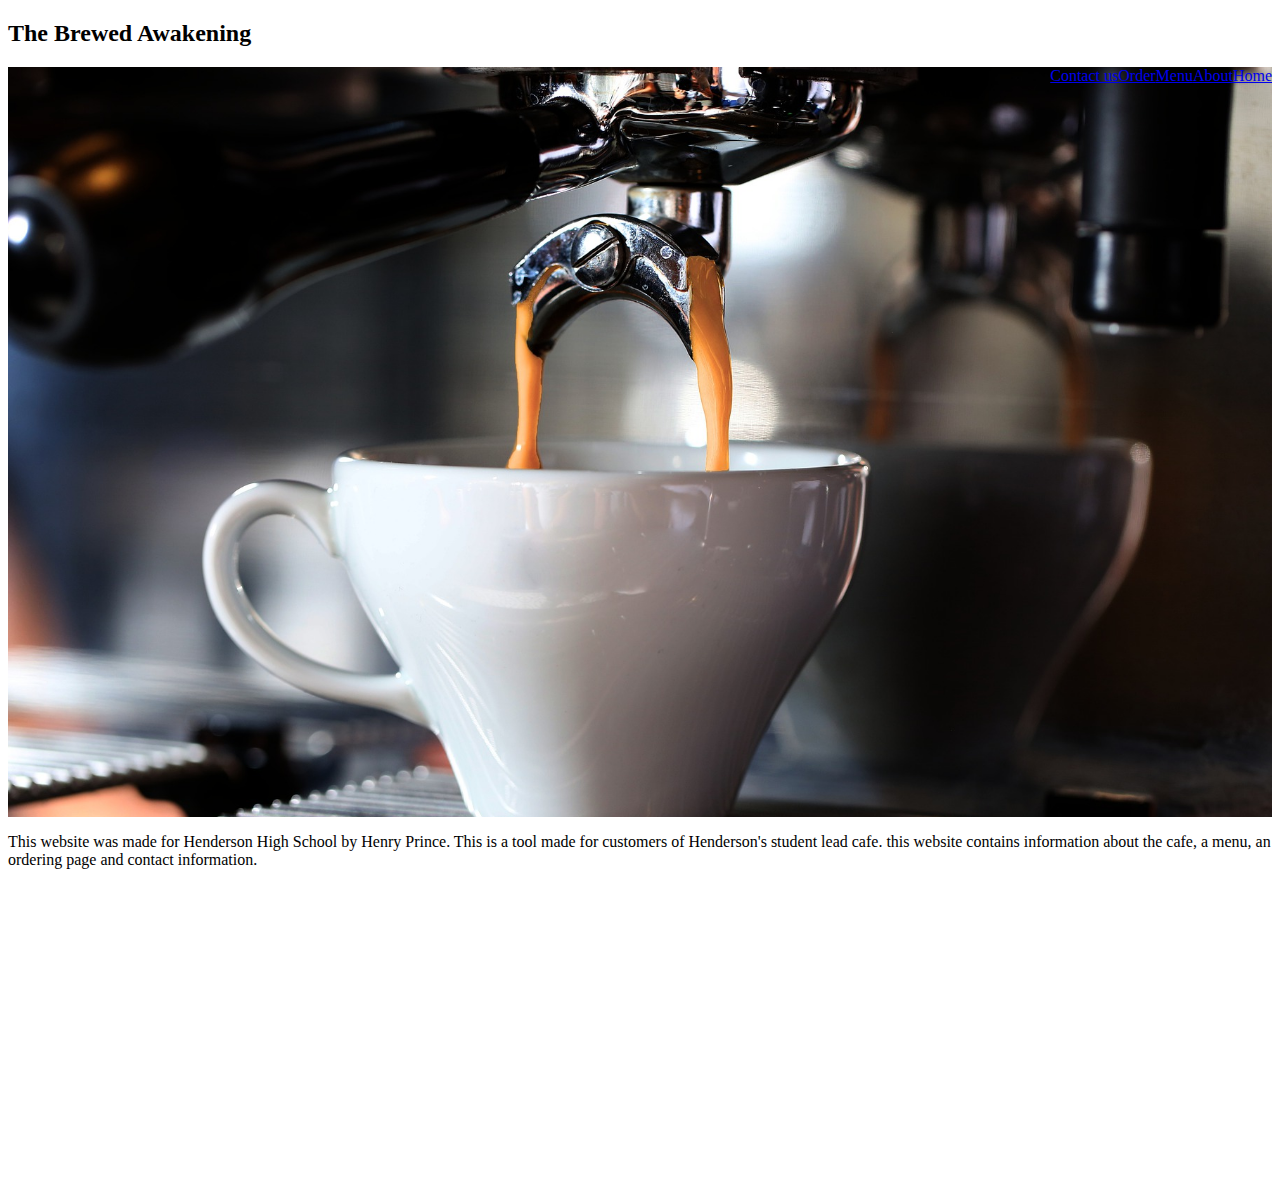
==== index.html @ 0d17a1f0 "Update index.html" ====
<!DOCTYPE html>
<head>
<meta charset="utf-8">
<meta http-equiv="X-UA-Compatible" content="IE=edge">
<meta name="viewport" content="width=device-width, initial-scale=1.0">
<meta name="description" content="Website for Henderson High School Cafe">
<meta name="keywords" content="Cafe, Henderson High School Cafe, Coffee, High School cafe, Henderson, Henderson High School, Henderson High">
<meta name="author" content="Henry prince">
<title>The Brewed Awakening</title>
<link rel="stylesheet" href="index.css">
</head>
    
    
<html>
    <body>
    
<header>
        
    <h2 id="headerh2">The Brewed Awakening</h2>        
        
</header>
            
    <div class="topnav">
        <a class="active" style="float: right;" href="index.html">Home</a>
        <a style="float: right;" href="about-us.html">About</a>
        <a style="float: right;" href="menu.html">Menu</a>
        <a style="float: right;" href="order.html">Order</a>
        <a style="float: right;" href="contact-us.html">Contact us</a>
    </div>
            
        <style>
        .fixedimage {
  background-image: url("coffee-4334647_1920.jpg");
  min-height: 750px;
  background-attachment: fixed;
  background-position: center;
  background-repeat: no-repeat;
  background-size: cover;
}
        </style>
        
        <div class=fixedimage>
        </div>
        
<div class="aboutweb">
    <p>
    This website was made for Henderson High School by Henry Prince. This is a tool made for customers of Henderson's student lead cafe. this website contains information about the cafe, a menu, an ordering page and contact information.
    </p>
</div>
        
        <div class="map" style="height: fixed; background-color: white;">
        <iframe src="https://www.google.com/maps/embed?pb=!1m18!1m12!1m3!1d1595.6427224292383!2d174.62660139148164!3d-36.88351908643426!2m3!1f0!2f0!3f0!3m2!1i1024!2i768!4f13.1!3m3!1m2!1s0x6d0d404a9021b4b7%3A0xa10fd6c7fa6a6929!2sHenderson%20High%20School!5e0!3m2!1sen!2snz!4v1592356447107!5m2!1sen!2snz" width="100%" height="300" style="border:0; margin: 0;" allowfullscreen="" aria-hidden="false" tabindex="0"></iframe>
        </div>
    
    </body>

</html>
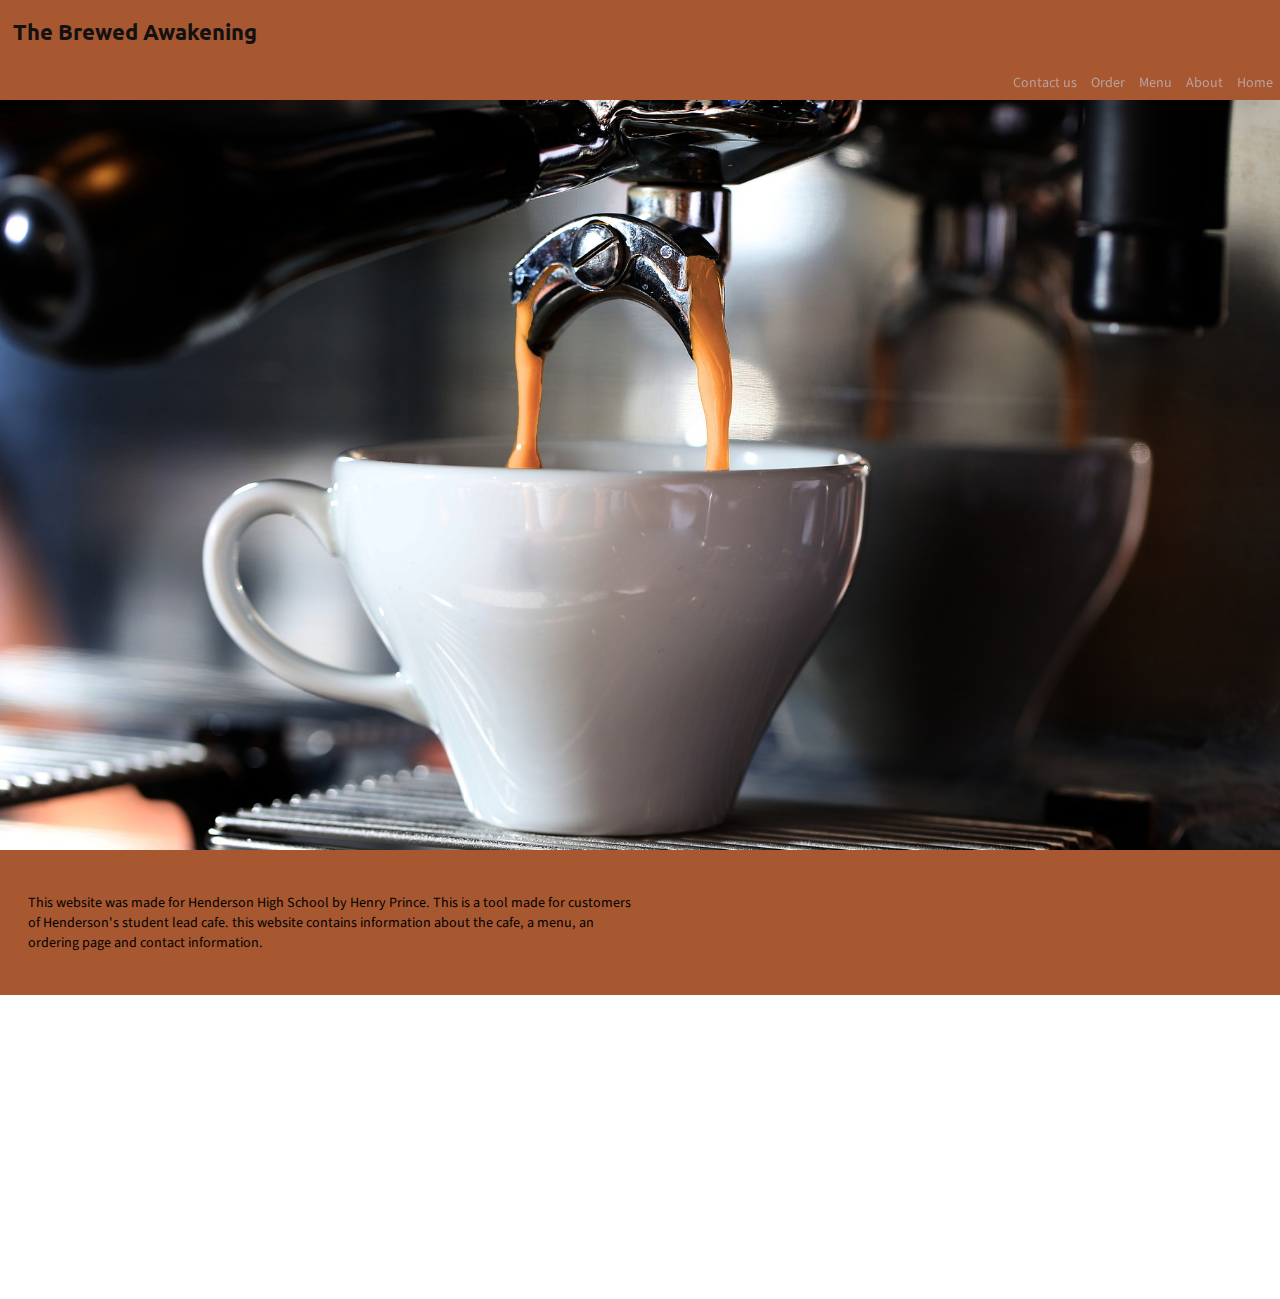
==== commit 7cc404f3: "Update index.html" ====
--- a/index.html
+++ b/index.html
@@ -1,5 +1,8 @@
 <!DOCTYPE html>
 <head>
+ <script data-ad-client="ca-pub-8244029349628075" async src="https://pagead2.googlesyndication.com/pagead/js/adsbygoogle.js"></script>
+<meta name="google-site-verification" content="hFFI06ZzkZFtNXsc4RS6zQgvBG8QdFOZbYSgcKL4hBw" />
+<link rel="shortcut icon" type="image/x-icon" href="favicon.ico" />
 <meta charset="utf-8">
 <meta http-equiv="X-UA-Compatible" content="IE=edge">
 <meta name="viewport" content="width=device-width, initial-scale=1.0">
@@ -37,6 +40,12 @@
   background-repeat: no-repeat;
   background-size: cover;
 }
+            
+            @media screen and (max-width: 450px){
+                .fixedimage{
+                    height: 300px;
+                }
+            }
         </style>
         
         <div class=fixedimage>
--- a/index.css
+++ b/index.css
@@ -0,0 +1,221 @@
+/*styles across every page*/
+
+/*simple fonts, kept the same accross the whole website*/
+@import url('https://fonts.googleapis.com/css2?family=Ubuntu&display=swap');
+@import url('https://fonts.googleapis.com/css2?family=Source+Sans+Pro&display=swap');
+
+
+/*body style, keeps everything to the edge to minimize gaps on page and set the background color*/
+body{
+    margin: 0;
+    background-color: rgba(168, 88, 49);
+}
+
+/*this is the style for the header text, this keeps the font responsively sized and alinged and sets a header font style*/
+#headerh2 {
+    font-size: 1.7vw;
+    text-align:  left;
+    padding-left: 1%;
+    color:  #141111;
+    font-family: 'Ubuntu', sans-serif;
+}
+
+/*this is the style for the header itself, this sets the height and width and also removes any gaps or issues between the navbar and header*/
+header{
+    overflow: hidden;
+    margin: 0;
+    padding: 20;
+    width: 100%;
+}
+
+/*this is the style for the whole navbar, this makes the navber stick to the top of the page and makes it partly transparent*/
+.topnav{
+    overflow: hidden;
+    position: sticky;
+    top: 0;
+    background-color: rgba(168, 88, 49, .5);
+    width: 100%;
+}
+
+/*this is the style for the navbar "a" tag this gives the button a blocky look and also keeps everything in line and looking great, this also has a responsive font size and and sets the font style*/
+.topnav a{ 
+    font-size: 1.1vw;
+    font-family: 'Source Sans Pro', sans-serif;
+    text-decoration: none;
+    color: rgba(190, 180, 185, .8);
+    padding: .5em .5em;
+    text-align: center;
+    display: block;
+}
+
+/*this changes the background color of the navbar buttoms (indiviadialy) as you hover over them*/
+.topnav a:hover {
+    background-color: rgb(140, 106, 95);
+}
+
+/* this sets up the line animation before t is displayed*/
+.topnav a:hover:before {
+        width: 100%;
+    }
+
+/*this is the style for the animation on the navbar button, its sets the size, color, type on animation and how long the animation lasts*/
+.topnav a:before {
+    content: "";
+    display: block;
+    width: 100%;
+    height: .15em;
+    background-color: rgba(62, 70, 90, .7);
+    width: 0%;
+    transition: all ease-in-out 300ms;
+    }
+
+/*this makes sure that everything on the page stays within the page making it more responvise, this makes sure that the user doesnt have to scroll to the side and keeps on the content on page*/
+* {
+  box-sizing: border-box;
+}
+
+/*this is the background behind the footer (google map)*/
+.fixedbg{
+    width: 100%;
+    background-color: rgba(62, 70, 90, .7); 
+}
+
+/*style on homepage*/
+/*this is the style for the text on the home page, this keeps it responviely aligned and sized and gives the font sytle*/
+.aboutweb{
+    padding: 2em;
+    padding-right: 50%;
+    font-size: 1.1vw;
+    font-family: 'Source Sans Pro', sans-serif;
+}
+
+
+/*style for about us*/
+
+/*this creates two equal columns*/
+.column {
+  float: left;
+  width: 50%;
+}
+
+/*this clears floats after the columns*/
+.row:after {
+  content: "";
+  display: table;
+  clear: both;
+}
+
+/*this is for a responsive layout, it makes the two columns stack on top of each other instead of next to each other */
+@media screen and (max-width: 600px) {
+  .column {
+    width: 100%;
+  }
+}
+
+
+/**/
+.aboutus {
+    padding: 1em;
+}
+
+/*this is the style for the about us title, this responsively aligns the page and sets font size and also sets the font style*/
+.aboutus h2{
+    padding-top: 2em;
+    font-size: 1.7vw;
+    padding-left: 1.5em;
+    font-family: 'Ubuntu', sans-serif;
+}
+
+/*this sets ALL the paragraph styles on about us, it responsively sets size, alginment and also sets the font style*/
+.aboutus p,
+.student p {
+    font-size: 1.1vw;
+    padding-left: 1em;
+    font-family: 'Source Sans Pro', sans-serif;
+}
+
+/*this responsively aligns all the images on about it to make sure everything looks good*/
+.aboutusimg,
+.studentimg {
+    padding-top: .75em;
+    padding-left: .25em;
+}
+
+/*this sets the student profile titles, this keeps it responsively aligned, sizes and it set the font style*/ 
+.student h3 {
+    padding-top: 5em;
+    font-size: 1.7vw;
+    padding-left: 1.5em;
+    font-family: 'Ubuntu', sans-serif;
+}
+
+/*style on menu page*/
+/*sets font size and alignment to be responsive, also sets font style*/
+.menu h1{
+    padding-left: 1em;
+    padding-bottom: .75em;
+    font-size: 1.9vw;
+    font-family: 'Ubuntu', sans-serif;
+}
+
+
+.menu p {
+    padding-bottom: .75em;
+    padding-left: 5em;
+    font-size: 1.2vw;
+    font-family: 'Source Sans Pro', sans-serif;
+}
+
+.prices p{
+    padding-bottom: .75em;
+    font-size: 1.2vw;
+    font-family: 'Source Sans Pro', sans-serif;
+}
+
+/*style on order page*/
+.form{
+    padding-top: 1em;
+}
+
+/*style for contact us*/
+/* Create 3 equal columns*/
+.columntrip {
+  float: left;
+  width: 33.33%;
+}
+
+/* Clear floats after the columns */
+.rowtrip:after {
+  content: "";
+  display: table;
+  clear: both;
+}
+
+/* Responsive layout - makes the two columns stack on top of each other instead of next to each other */
+@media screen and (max-width: 400px) {
+  .columntrip {
+    width: 100%;
+  }
+}
+
+.phone p,
+.address p,
+.email a {
+ font-size: 1.1vw;
+ padding-left: .5em;
+ font-family: 'Source Sans Pro', sans-serif;
+}
+
+
+.phone h4,
+.address h4,
+.email h4 {
+ font-size: 1.35vw;
+ padding-left: .7em;
+    font-family: 'Ubuntu', sans-serif;
+}
+
+
+
+/*to do*/
+/*make website browser compatible*/
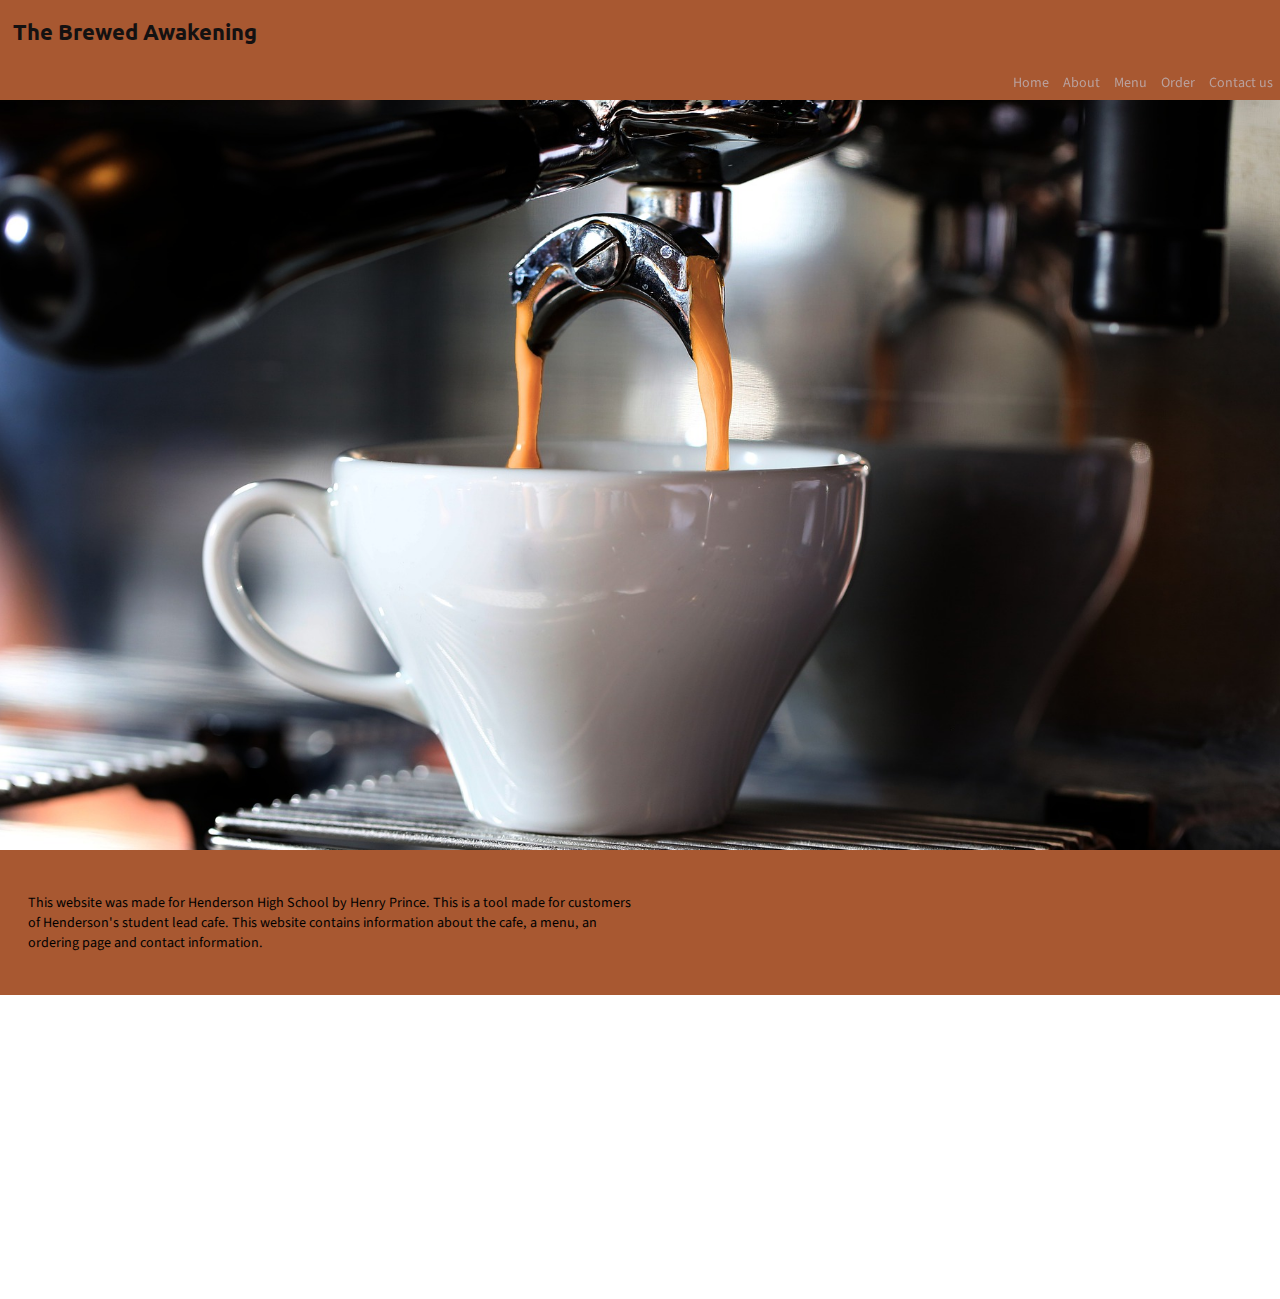
==== commit 21d598c6: "Update index.html" ====
--- a/index.html
+++ b/index.html
@@ -1,8 +1,9 @@
 <!DOCTYPE html>
+<html lang="en">
 <head>
  <script data-ad-client="ca-pub-8244029349628075" async src="https://pagead2.googlesyndication.com/pagead/js/adsbygoogle.js"></script>
 <meta name="google-site-verification" content="hFFI06ZzkZFtNXsc4RS6zQgvBG8QdFOZbYSgcKL4hBw" />
-<link rel="shortcut icon" type="image/x-icon" href="favicon.ico" />
+<link rel="shortcut icon" type="image/x-icon" href="cafe-logo.png" />
 <meta charset="utf-8">
 <meta http-equiv="X-UA-Compatible" content="IE=edge">
 <meta name="viewport" content="width=device-width, initial-scale=1.0">
@@ -11,27 +12,8 @@
 <meta name="author" content="Henry prince">
 <title>The Brewed Awakening</title>
 <link rel="stylesheet" href="index.css">
-</head>
-    
-    
-<html>
-    <body>
-    
-<header>
-        
-    <h2 id="headerh2">The Brewed Awakening</h2>        
-        
-</header>
-            
-    <div class="topnav">
-        <a class="active" style="float: right;" href="index.html">Home</a>
-        <a style="float: right;" href="about-us.html">About</a>
-        <a style="float: right;" href="menu.html">Menu</a>
-        <a style="float: right;" href="order.html">Order</a>
-        <a style="float: right;" href="contact-us.html">Contact us</a>
-    </div>
-            
-        <style>
+         <style>
+          /*this is the style for the background image it sets the size (responsively) and sets how to background should repond to the user*/
         .fixedimage {
   background-image: url("coffee-4334647_1920.jpg");
   min-height: 750px;
@@ -43,24 +25,44 @@
             
             @media screen and (max-width: 450px){
                 .fixedimage{
-                    height: 300px;
+                    min-height: 300px;
                 }
             }
-        </style>
+        </style> 
+</head>
+    
+
+    <body>
+    <!--this is the header property it tells the browers to display that text as the header-->
+<header>
         
+    <h2 id="headerh2">The Brewed Awakening</h2>        
+        
+</header>
+            <!--this is the property for the navbar it sets the link address and positioning-->
+    <div class="topnav">
+        <a style="float: right;" href="contact-us.html">Contact us</a>
+        <a style="float: right;" href="order.html">Order</a>
+        <a style="float: right;" href="menu.html">Menu</a>
+        <a style="float: right;" href="about-us.html">About</a>
+        <a class="active" style="float: right;" href="index.html">Home</a>
+    </div>
+                  
+     <!--this tell the brower where to putthe fixed image from the head-->
         <div class=fixedimage>
         </div>
         
+     <!--this is the tex for the paragraph about the website on home page-->
 <div class="aboutweb">
     <p>
-    This website was made for Henderson High School by Henry Prince. This is a tool made for customers of Henderson's student lead cafe. this website contains information about the cafe, a menu, an ordering page and contact information.
+    This website was made for Henderson High School by Henry Prince. This is a tool made for customers of Henderson's student lead cafe. This website contains information about the cafe, a menu, an ordering page and contact information.
     </p>
 </div>
         
-        <div class="map" style="height: fixed; background-color: white;">
+     <!--this is the map/footer iframe-->
+        <div class="map" style="background-color: white;">
         <iframe src="https://www.google.com/maps/embed?pb=!1m18!1m12!1m3!1d1595.6427224292383!2d174.62660139148164!3d-36.88351908643426!2m3!1f0!2f0!3f0!3m2!1i1024!2i768!4f13.1!3m3!1m2!1s0x6d0d404a9021b4b7%3A0xa10fd6c7fa6a6929!2sHenderson%20High%20School!5e0!3m2!1sen!2snz!4v1592356447107!5m2!1sen!2snz" width="100%" height="300" style="border:0; margin: 0;" allowfullscreen="" aria-hidden="false" tabindex="0"></iframe>
         </div>
     
     </body>
-
 </html>
--- a/index.css
+++ b/index.css
@@ -192,7 +192,7 @@
 }
 
 /* Responsive layout - makes the two columns stack on top of each other instead of next to each other */
-@media screen and (max-width: 400px) {
+@media screen and (max-width: 450px) {
   .columntrip {
     width: 100%;
   }
@@ -215,6 +215,42 @@
     font-family: 'Ubuntu', sans-serif;
 }
 
+/*this code changes the look of the website to work on mobile phones*/
+
+/*this changes font size on mobile*/
+@media screen and (max-width: 450px) {
+    .phone p,
+    .address p,
+    .email a,
+    .aboutus p,
+    .student p,
+    .aboutweb,
+    .topnav a {
+     font-size: 4.1vw;   
+    }
+    .phone h4,
+    .address h4,
+    .email h4 {
+     font-size: 4.35vw;   
+    }
+    .menu p,
+    .prices p {
+     font-size: 4.2vw;
+    }
+    .menu h1 {
+        font-size: 4.9vw;
+    }
+    #headerh2,
+    .aboutus h2,
+    .student h3 {
+     font-size: 4.7vw;   
+    }    
+}
+
+/*this changes padding size on mobile*/
+    @media screen and (max-width: 450){
+        
+}
 
 
 /*to do*/
